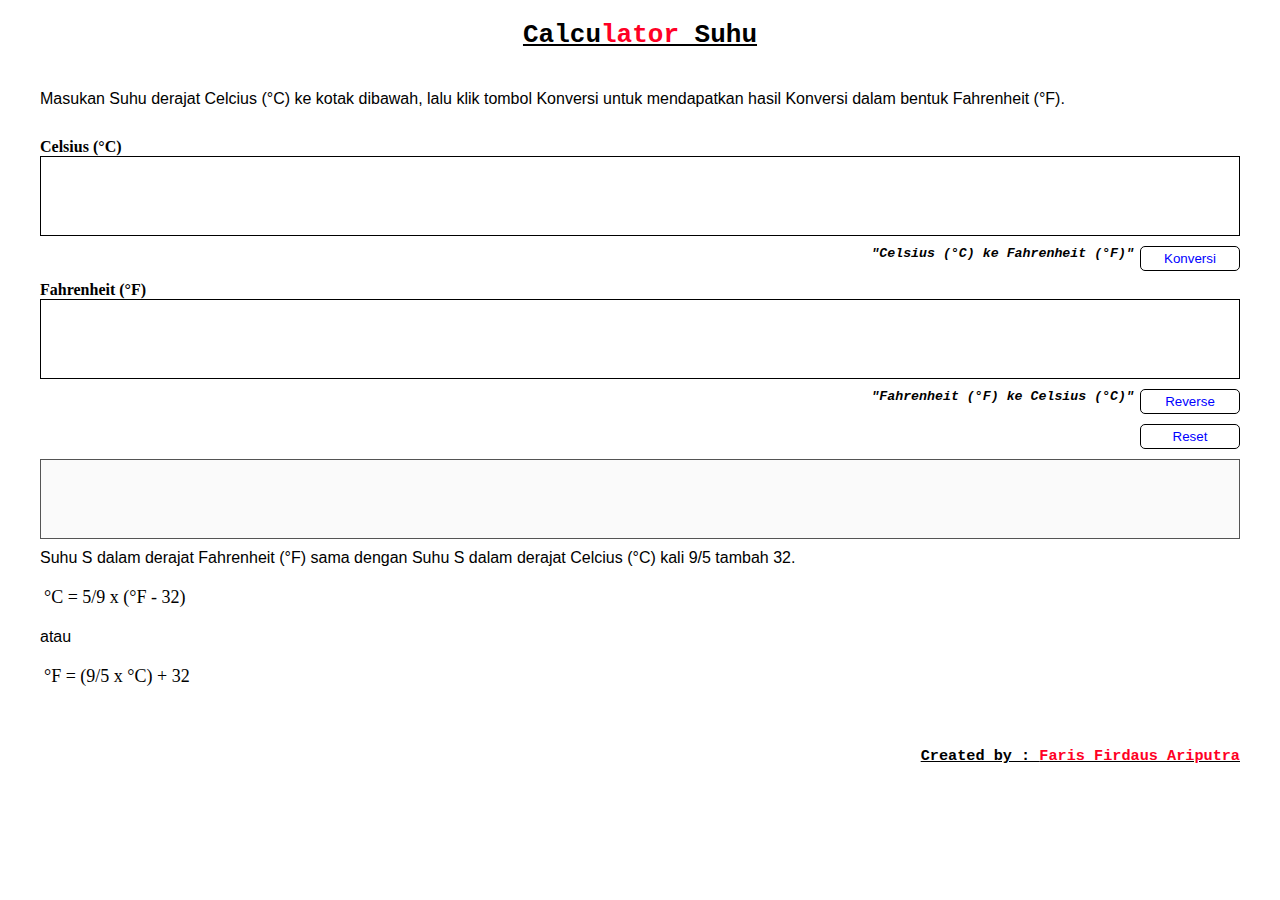
==== view/index.html @ d2645def "create a website of Kalkulator Suhu" ====
<!DOCTYPE html>
<html lang="en">
<head>
    <meta charset="UTF-8">
    <meta name="viewport" content="width=device-width, initial-scale=1.0">
    <title>Tugas RevoU</title>
    
    <link rel="stylesheet" type="text/css" href="styles.css" />
</head>
<body>
    <header>
        <h1>Calcu<span class="red-color">lator</span> Suhu</h1>
    </header>

    <section>
        <div>
            <p class="paragraf">Masukan Suhu derajat Celcius (°C) ke kotak dibawah, lalu klik tombol Konversi untuk mendapatkan hasil Konversi dalam bentuk Fahrenheit (°F).</p>
        </div>
            
        <form onsubmit="convertToCelsius(event)">
            <div class="mt">
                <p><h4>Celsius (°C)</h4></p>
                <input id="inputCelcius" class="box" />
                
                <div class="button-end">
                    <h5>"Celsius (°C) ke Fahrenheit (°F)"</h5>
                    <button class="button-submit" type="submit">Konversi</button>
                </div>
            </div>
        </form>
        
        <form onsubmit="reverseConversion(event)">
            <div class="mt">
                <p><h4>Fahrenheit (°F)</h4></p>
                <input id="inputFahrenheit" class="box" />
                
                <div class="button-end">
                    <h5>"Fahrenheit (°F) ke Celsius (°C)"</h5>
                    <button class="button-submit" type="submit">Reverse</button>
                </div>
            </div>
        </form>
        
        <form onclick="reset(event)">
            <div class="mt">
                <div class="button-end">
                    <button class="button-reset" type="submit">Reset</button>
                </div>
                
                <p id="changeTitle" class="center"></p>
                <input id="inputConversion" class="box-end" disabled />
            </div>
        </form>
        
        <div>
            <p class="paragraf">Suhu S dalam derajat Fahrenheit (°F) sama dengan Suhu S dalam derajat Celcius (°C) kali 9/5 tambah 32.</p>

            <p class="paragraf"><span class="rumus">°C = 5/9 x (°F - 32)</span></p>
            <p class="paragraf">atau</p>
            <p class="paragraf"><span class="rumus">°F = (9/5 x °C) + 32</span></p>
        </div>
    </section>

    <footer>
        <h3>Created by : <span class="red-color">Faris Firdaus Ariputra</span></h3>
    </footer>

    <script src="../src/index.js"></script>
</body>
</html>
---- view/styles.css ----
* {
    margin: 0;
}

header {
    font-family: 'Courier New', Courier, monospace;
    font-size: small;
    margin: 20px;
    text-align: center;
    text-decoration: underline;
}

.red-color {
    color: #ff0025;
}

section {
    margin: 40px;
}

.paragraf {
    font-family: Arial, Helvetica, sans-serif;
    text-align: justify;
    padding-bottom: 20px;
}

.mt {
    margin-top: 10px;
}

.button-end {
    display: flex;
    justify-content: end;
}

button {
    color: blue;
    height: 25px;
    width: 100px;
    margin-left: 4px;
    border: 1px solid black;
    border-radius: 5px;
    background-color: white;
}

h5 {
    font-family: 'Courier New', Courier, monospace;
    font-style: italic;
    padding-right: 2px;
}

.button-submit:hover{
    color: white;
    border: 1px solid white;
    border-radius: 5px;
    background-color: rgb(0, 47, 177);
}

.button-reset:hover{
    color: white;
    border: 1px solid white;
    border-radius: 5px;
    background-color: rgb(192, 11, 11);
}

.box {
    border: 1px solid;
    width: 100%;
    height: 80px;
    padding: 20px;
    margin-bottom: 10px;
    box-sizing: border-box;
}

.box-end {
    border: 1px solid;
    width: 100%;
    height: 80px;
    padding: 20px;
    margin-top: 10px;
    margin-bottom: 10px;
    box-sizing: border-box;
    text-align: center;
    font-size: large;
}

.rumus {
    font-family: Georgia, 'Times New Roman', Times, serif;
    font-size: large;
    margin-left: 4px;
}

footer {
    font-family: 'Courier New', Courier, monospace;
    font-size: small;
    margin: 40px;
    text-align: end;
    text-decoration: underline;
}
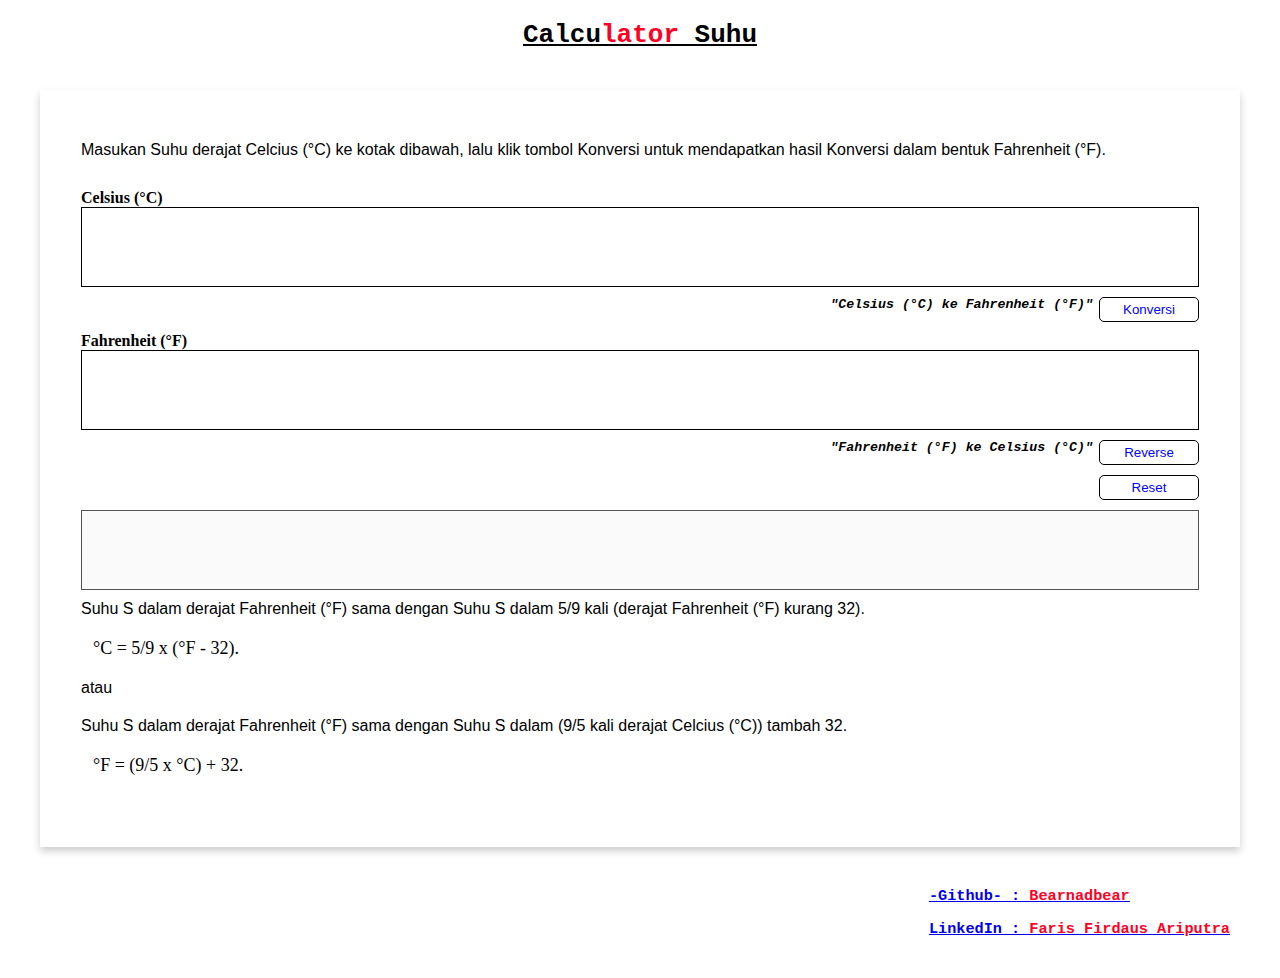
==== commit 9473ebf1: "modify and add link <footer>" ====
--- a/view/index.html
+++ b/view/index.html
@@ -4,67 +4,76 @@
     <meta charset="UTF-8">
     <meta name="viewport" content="width=device-width, initial-scale=1.0">
     <title>Tugas RevoU</title>
-    
+
     <link rel="stylesheet" type="text/css" href="styles.css" />
 </head>
 <body>
     <header>
         <h1>Calcu<span class="red-color">lator</span> Suhu</h1>
     </header>
+    
+    <section class="card">
+        <section class="mp">
+            <div>
+                <p class="paragraf">Masukan Suhu derajat Celcius (°C) ke kotak dibawah, lalu klik tombol Konversi untuk mendapatkan hasil Konversi dalam bentuk Fahrenheit (°F).</p>
+            </div>
+            
+            <form onsubmit="convertToCelsius(event)">
+                <div class="mt">
+                    <p><h4>Celsius (°C)</h4></p>
+                    <input id="inputCelcius" class="box" />
+                    
+                    <div class="button-end">
+                        <h5>"Celsius (°C) ke Fahrenheit (°F)"</h5>
+                        <button class="button-submit" type="submit">Konversi</button>
+                    </div>
+                </div>
+            </form>
+            
+            <form onsubmit="reverseConversion(event)">
+                <div class="mt">
+                    <p><h4>Fahrenheit (°F)</h4></p>
+                    <input id="inputFahrenheit" class="box" />
+                    
+                    <div class="button-end">
+                        <h5>"Fahrenheit (°F) ke Celsius (°C)"</h5>
+                        <button class="button-submit" type="submit">Reverse</button>
+                    </div>
+                </div>
+            </form>
+            
+            <form onclick="reset(event)">
+                <div class="mt">
+                    <div class="button-end">
+                        <button class="button-reset" type="submit">Reset</button>
+                    </div>
+                    
+                    <p id="changeTitle" class="center"></p>
+                    <input id="inputConversion" class="box-end" disabled />
+                </div>
+            </form>
+            
+            <div>
+                <p class="paragraf">Suhu S dalam derajat Fahrenheit (°F) sama dengan Suhu S dalam 5/9 kali (derajat Fahrenheit (°F) kurang 32).</p>
+                <p class="paragraf"><span class="rumus">°C = 5/9 x (°F - 32).</span></p>
+                
+                <p class="paragraf">atau</p>
 
-    <section>
-        <div>
-            <p class="paragraf">Masukan Suhu derajat Celcius (°C) ke kotak dibawah, lalu klik tombol Konversi untuk mendapatkan hasil Konversi dalam bentuk Fahrenheit (°F).</p>
-        </div>
-            
-        <form onsubmit="convertToCelsius(event)">
-            <div class="mt">
-                <p><h4>Celsius (°C)</h4></p>
-                <input id="inputCelcius" class="box" />
-                
-                <div class="button-end">
-                    <h5>"Celsius (°C) ke Fahrenheit (°F)"</h5>
-                    <button class="button-submit" type="submit">Konversi</button>
-                </div>
+                <p class="paragraf">Suhu S dalam derajat Fahrenheit (°F) sama dengan Suhu S dalam (9/5 kali derajat Celcius (°C)) tambah 32.</p>
+                <p class="paragraf"><span class="rumus">°F = (9/5 x °C) + 32.</span></p>
             </div>
-        </form>
+        </section>
+    </section>
         
-        <form onsubmit="reverseConversion(event)">
-            <div class="mt">
-                <p><h4>Fahrenheit (°F)</h4></p>
-                <input id="inputFahrenheit" class="box" />
-                
-                <div class="button-end">
-                    <h5>"Fahrenheit (°F) ke Celsius (°C)"</h5>
-                    <button class="button-submit" type="submit">Reverse</button>
-                </div>
-            </div>
-        </form>
-        
-        <form onclick="reset(event)">
-            <div class="mt">
-                <div class="button-end">
-                    <button class="button-reset" type="submit">Reset</button>
-                </div>
-                
-                <p id="changeTitle" class="center"></p>
-                <input id="inputConversion" class="box-end" disabled />
-            </div>
-        </form>
-        
-        <div>
-            <p class="paragraf">Suhu S dalam derajat Fahrenheit (°F) sama dengan Suhu S dalam derajat Celcius (°C) kali 9/5 tambah 32.</p>
-
-            <p class="paragraf"><span class="rumus">°C = 5/9 x (°F - 32)</span></p>
-            <p class="paragraf">atau</p>
-            <p class="paragraf"><span class="rumus">°F = (9/5 x °C) + 32</span></p>
-        </div>
-    </section>
-
-    <footer>
-        <h3>Created by : <span class="red-color">Faris Firdaus Ariputra</span></h3>
-    </footer>
-
+        <footer>
+            <a href="https://github.com/bearnadbear">
+                <h3>-Github- : <span class="red-color">Bearnadbear</span></h3>
+            </a> <br />
+            <a href="https://www.linkedin.com/in/faris-firdaus-ariputra-1b0627247/">
+                <h3>LinkedIn : <span class="red-color">Faris Firdaus Ariputra</span></h3>
+            </a>
+        </footer>
+    
     <script src="../src/index.js"></script>
 </body>
 </html>--- a/view/styles.css
+++ b/view/styles.css
@@ -1,11 +1,22 @@
 * {
     margin: 0;
+}
+
+.card {
+    box-shadow: 0 4px 8px 0 rgba(0,0,0,0.2);
+    /* transition: 0.3s; */
+    border: 1px solid transparent;
+    margin: 40px;
+}
+  
+.card:hover {
+    box-shadow: 0 8px 16px 0 rgba(0,0,0,0.2);
 }
 
 header {
     font-family: 'Courier New', Courier, monospace;
     font-size: small;
-    margin: 20px;
+    margin: 20px 20px 0;
     text-align: center;
     text-decoration: underline;
 }
@@ -14,8 +25,10 @@
     color: #ff0025;
 }
 
-section {
+.mp {
     margin: 40px;
+    padding-top: 10px;
+    padding-bottom: 10px;
 }
 
 .paragraf {
@@ -76,7 +89,6 @@
     border: 1px solid;
     width: 100%;
     height: 80px;
-    padding: 20px;
     margin-top: 10px;
     margin-bottom: 10px;
     box-sizing: border-box;
@@ -87,14 +99,15 @@
 .rumus {
     font-family: Georgia, 'Times New Roman', Times, serif;
     font-size: large;
-    margin-left: 4px;
+    margin-left: 12px;
 }
 
 footer {
+    margin: 40px 50px;
+    display: grid;
+    justify-content: flex-end;
     font-family: 'Courier New', Courier, monospace;
     font-size: small;
-    margin: 40px;
-    text-align: end;
     text-decoration: underline;
 }
 
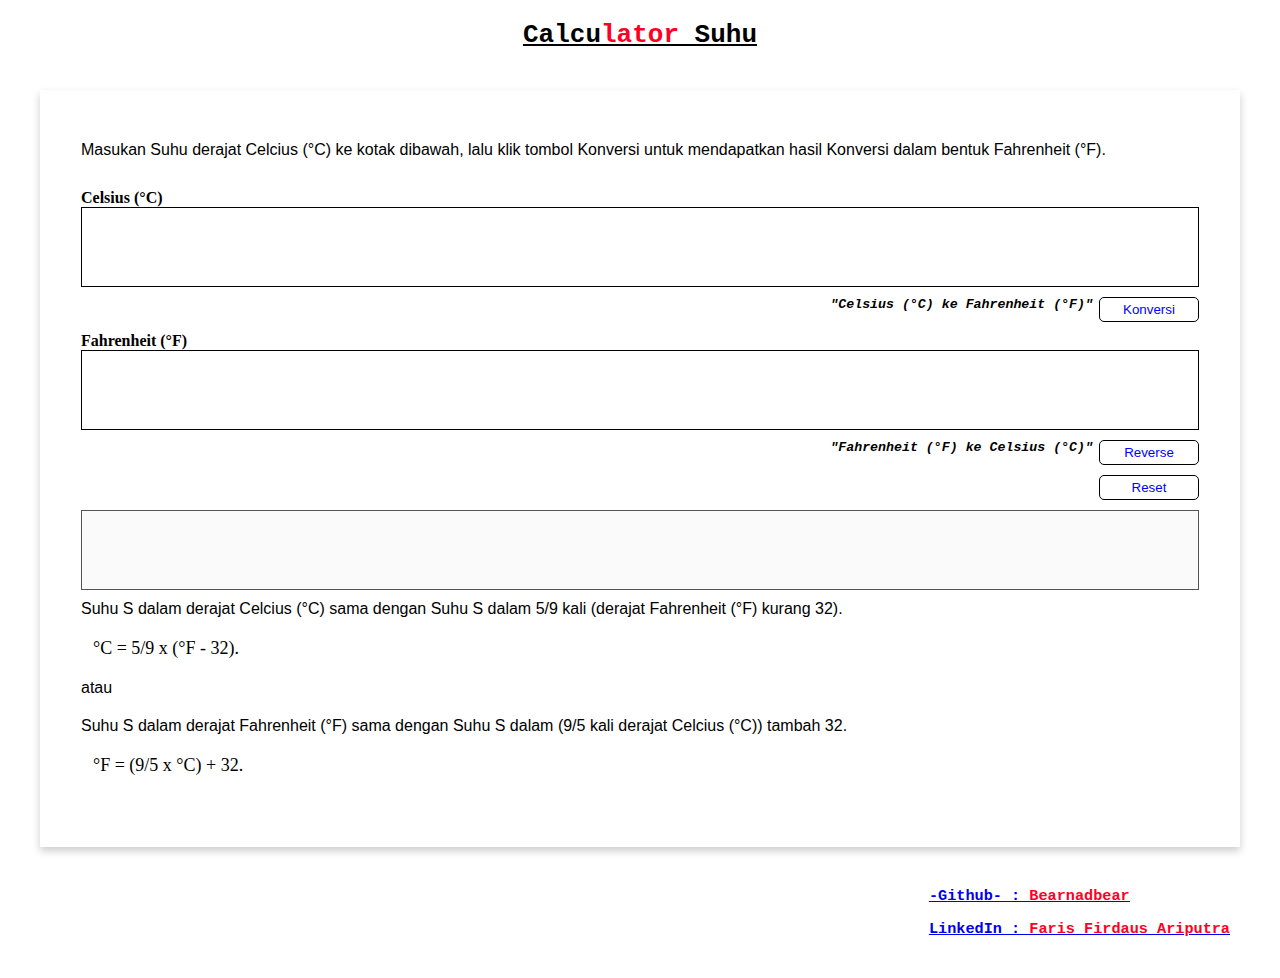
==== commit d5b2d0f3: "modify html" ====
--- a/view/index.html
+++ b/view/index.html
@@ -54,7 +54,7 @@
             </form>
             
             <div>
-                <p class="paragraf">Suhu S dalam derajat Fahrenheit (°F) sama dengan Suhu S dalam 5/9 kali (derajat Fahrenheit (°F) kurang 32).</p>
+                <p class="paragraf">Suhu S dalam derajat Celcius (°C) sama dengan Suhu S dalam 5/9 kali (derajat Fahrenheit (°F) kurang 32).</p>
                 <p class="paragraf"><span class="rumus">°C = 5/9 x (°F - 32).</span></p>
                 
                 <p class="paragraf">atau</p>
